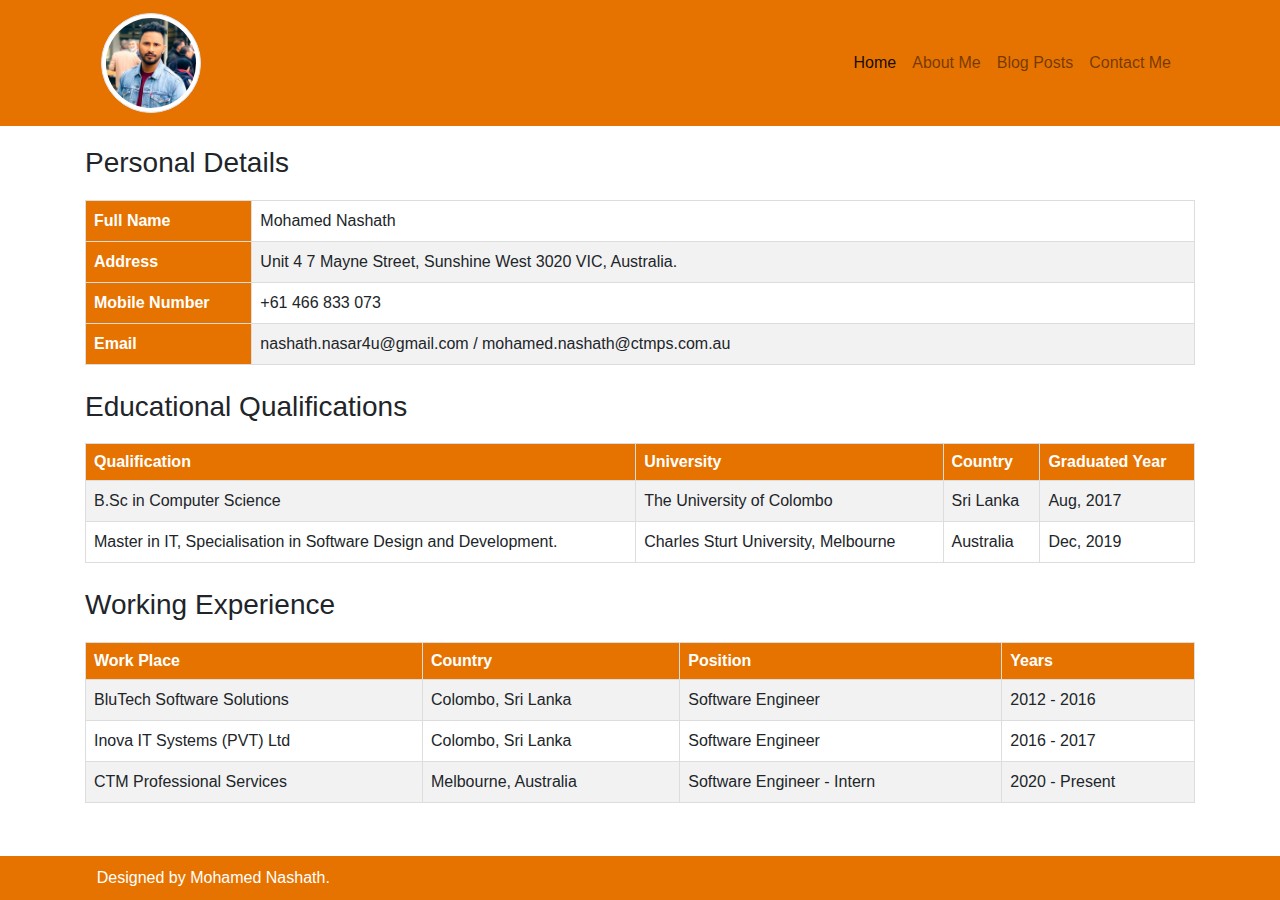
==== aboutus.html @ 5dfe7734 "Project0 completed files" ====
<!DOCTYPE html>
<html lang="en">
  <head>
    <!-- Required meta tags -->
    <meta charset="utf-8">
    <meta name="viewport" content="width=device-width, initial-scale=1, shrink-to-fit=no">

    <!-- Bootstrap CSS -->
    <link rel="stylesheet" href="https://maxcdn.bootstrapcdn.com/bootstrap/4.0.0/css/bootstrap.min.css" integrity="sha384-Gn5384xqQ1aoWXA+058RXPxPg6fy4IWvTNh0E263XmFcJlSAwiGgFAW/dAiS6JXm" crossorigin="anonymous">
    <link rel="stylesheet" type="text/css" href="css/custom-style.css">
    <link href='https://cdnjs.cloudflare.com/ajax/libs/font-awesome/4.0.3/css/font-awesome.css'>

    <title>My Webpage</title>
  </head>
  <body>
    <div id="header" class="container-fluid custom-header-style">
      <div class="container">
        <nav class="navbar navbar-expand-lg navbar-light">
          <a class="navbar-brand" href="#">
            <img src="images/rsz_profile.png" class="img-thumbnail rounded-circle" width="100" height="100" alt="">
          </a>

          <div class="collapse navbar-collapse" id="navbarSupportedContent">
            <ul class="navbar-nav ml-auto">
              <li class="nav-item active">
                <a class="nav-link" href="index.html">Home <span class="sr-only">(current)</span></a>
              </li>
              <li class="nav-item">
                <a class="nav-link" href="aboutus.html">About Me</a>
              </li>
              <li class="nav-item dropdown">
                <a class="nav-link" href="blog.html">Blog Posts</a>
              </li>
              <li class="nav-item">
                <a class="nav-link" href="contactus.html">Contact Me</a>
              </li>
            </ul>
          </div>
        </nav>
      </div>
    </div>

    <div class="container-fluid">
      <div class="container">
        <div class="heading">
          <h3>Personal Details</h3>
        </div>
          <table id="personal-details-table">
            <tr>
              <th>Full Name</th>
              <td>Mohamed Nashath</td>
            </tr>
            <tr>
              <th>Address</th>
              <td>Unit 4 7 Mayne Street, Sunshine West 3020 VIC, Australia.</td>
            </tr>
            <tr>
              <th>Mobile Number</th>
              <td>+61 466 833 073</td>
            </tr>
            <tr>
              <th>Email</th>
              <td>nashath.nasar4u@gmail.com / mohamed.nashath@ctmps.com.au</td>
            </tr>
          </table>
          <div class="heading">
            <h3>Educational Qualifications</h3>
          </div>
            <table id="qualifications-table">
              <tr>
                <th>Qualification</th>
                <th>University</th>
                <th>Country</th>
                <th>Graduated Year</th>
              </tr>
              <tr>
                <td>B.Sc in Computer Science</td>
                <td>The University of Colombo</td>
                <td>Sri Lanka</td>
                <td>Aug, 2017</td>
              </tr>
              <tr>
                <td>Master in IT, Specialisation in Software Design and Development.</td>
                <td>Charles Sturt University, Melbourne</td>
                <td>Australia</td>
                <td>Dec, 2019</td>
              </tr>
            </table>
            <div class="heading">
              <h3>Working Experience</h3>
            </div>
              <table id="qualifications-table">
                <tr>
                  <th>Work Place</th>
                  <th>Country</th>
                  <th>Position</th>
                  <th>Years</th>
                </tr>
                <tr>
                  <td>BluTech Software Solutions</td>
                  <td>Colombo, Sri Lanka</td>
                  <td>Software Engineer</td>
                  <td>2012 - 2016</td>
                </tr>
                <tr>
                  <td>Inova IT Systems (PVT) Ltd</td>
                  <td>Colombo, Sri Lanka</td>
                  <td>Software Engineer</td>
                  <td>2016 - 2017</td>
                </tr>
                <tr>
                  <td>CTM Professional Services</td>
                  <td>Melbourne, Australia</td>
                  <td>Software Engineer - Intern</td>
                  <td>2020 - Present</td>
                </tr>
              </table>
      </div>
    </div>

    <div id="footer" class="container-fluid custom-header-style footer">
        <div class="row">
          <div class="col col-sm-4">
            <p id="footer-copyrights-tag">Designed by Mohamed Nashath.</p>
          </div>
          <div class="col col-sm-8">
          </div>
        </div>
    </div>

    <!-- Optional JavaScript -->
    <!-- jQuery first, then Popper.js, then Bootstrap JS -->
    <script src="https://code.jquery.com/jquery-3.2.1.slim.min.js" integrity="sha384-KJ3o2DKtIkvYIK3UENzmM7KCkRr/rE9/Qpg6aAZGJwFDMVNA/GpGFF93hXpG5KkN" crossorigin="anonymous"></script>
    <script src="https://cdnjs.cloudflare.com/ajax/libs/popper.js/1.12.9/umd/popper.min.js" integrity="sha384-ApNbgh9B+Y1QKtv3Rn7W3mgPxhU9K/ScQsAP7hUibX39j7fakFPskvXusvfa0b4Q" crossorigin="anonymous"></script>
    <script src="https://maxcdn.bootstrapcdn.com/bootstrap/4.0.0/js/bootstrap.min.js" integrity="sha384-JZR6Spejh4U02d8jOt6vLEHfe/JQGiRRSQQxSfFWpi1MquVdAyjUar5+76PVCmYl" crossorigin="anonymous"></script>
    <script src='https://cdnjs.cloudflare.com/ajax/libs/jquery/3.2.1/jquery.min.js'></script>
  </body>
</html>
---- css/custom-style.css ----
.custom-header-style{
  background-color: #e67300;
}

#footer-copyrights-tag{
  margin: 10px auto 10px auto;
}

#personal-details-table{
  width: 100%;
  border-collapse: collapse;
  margin-top: 20px;
  margin-bottom: 25px;
}
#personal-details-table th, #personal-details-table td{
  border: 1px solid #ddd;
  padding: 8px;
}

#personal-details-table tr:nth-child(even){background-color: #f2f2f2;}

#personal-details-table tr:hover {background-color: #ddd;}

#personal-details-table th{
  padding-top: 6px;
  padding-bottom: 6px;
  text-align: left;
  background-color: #e67300;
  color: white;
  width: 15%;
}

#qualifications-table{
  width: 100%;
  border-collapse: collapse;
  margin-top: 20px;
  margin-bottom: 25px;
}
#qualifications-table th, #qualifications-table td{
  border: 1px solid #ddd;
  padding: 8px;
}

#qualifications-table tr:nth-child(even){background-color: #f2f2f2;}

#qualifications-table tr:hover {background-color: #ddd;}

#qualifications-table th {
  padding-top: 6px;
  padding-bottom: 6px;
  text-align: left;
  background-color: #e67300;
  color: white;
}

.heading{
  margin-top: 20px;
}

.footer{
  position: fixed;
  left: 0;
  bottom: 0;
  width: 100%;
  background-color: #e67300;
  color: white;
  text-align: center;
}


@media only screen and (max-width: 600px) {
  body {
    background-color: lightblue;
  }
}

.content{
  margin-top: 15%;
  margin-left: 20%;
}

.content-hello{
  font-size: 70px;
  color: #e67300;
  font-family: "Comic Sans MS", "cursive", "sans-serif";
}

.content-me{
  font-size: 50px;
  font-family: "Comic Sans MS", "cursive", "sans-serif";
}

.blog-post{
  margin-top: 30px;
}

.blog-post-heading{
  margin-bottom: 20px;
}

#blog-body{
  margin-top: 20px;
}
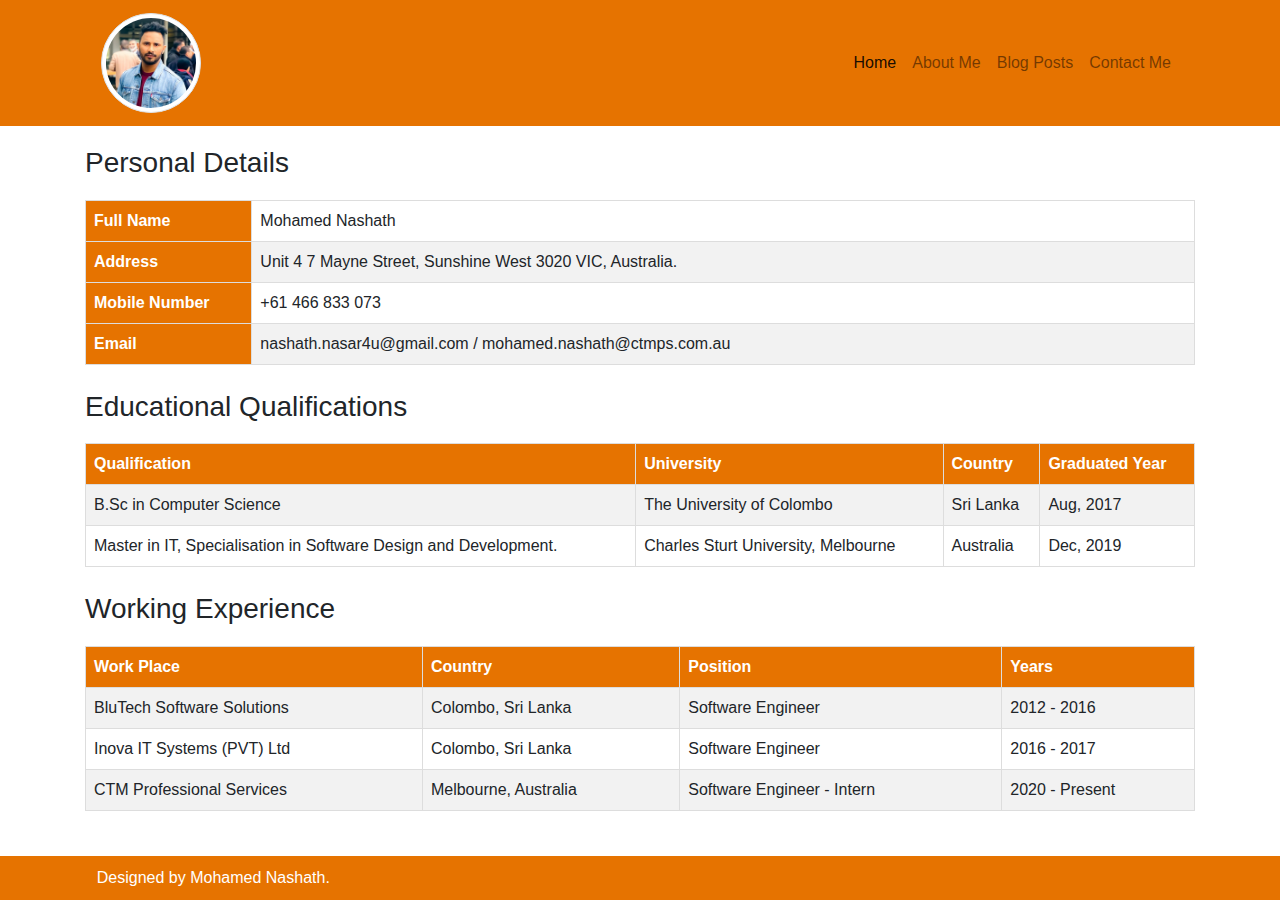
==== commit b9b039eb: "SaaS files added." ====
--- a/aboutus.html
+++ b/aboutus.html
@@ -9,6 +9,7 @@
     <link rel="stylesheet" href="https://maxcdn.bootstrapcdn.com/bootstrap/4.0.0/css/bootstrap.min.css" integrity="sha384-Gn5384xqQ1aoWXA+058RXPxPg6fy4IWvTNh0E263XmFcJlSAwiGgFAW/dAiS6JXm" crossorigin="anonymous">
     <link rel="stylesheet" type="text/css" href="css/custom-style.css">
     <link href='https://cdnjs.cloudflare.com/ajax/libs/font-awesome/4.0.3/css/font-awesome.css'>
+    <link rel="stylesheet" type="text/css" href="css/custom-sass.css">
 
     <title>My Webpage</title>
   </head>
--- a/css/custom-style.css
+++ b/css/custom-style.css
@@ -1,57 +1,9 @@
-
 .custom-header-style{
   background-color: #e67300;
 }
 
 #footer-copyrights-tag{
   margin: 10px auto 10px auto;
-}
-
-#personal-details-table{
-  width: 100%;
-  border-collapse: collapse;
-  margin-top: 20px;
-  margin-bottom: 25px;
-}
-#personal-details-table th, #personal-details-table td{
-  border: 1px solid #ddd;
-  padding: 8px;
-}
-
-#personal-details-table tr:nth-child(even){background-color: #f2f2f2;}
-
-#personal-details-table tr:hover {background-color: #ddd;}
-
-#personal-details-table th{
-  padding-top: 6px;
-  padding-bottom: 6px;
-  text-align: left;
-  background-color: #e67300;
-  color: white;
-  width: 15%;
-}
-
-#qualifications-table{
-  width: 100%;
-  border-collapse: collapse;
-  margin-top: 20px;
-  margin-bottom: 25px;
-}
-#qualifications-table th, #qualifications-table td{
-  border: 1px solid #ddd;
-  padding: 8px;
-}
-
-#qualifications-table tr:nth-child(even){background-color: #f2f2f2;}
-
-#qualifications-table tr:hover {background-color: #ddd;}
-
-#qualifications-table th {
-  padding-top: 6px;
-  padding-bottom: 6px;
-  text-align: left;
-  background-color: #e67300;
-  color: white;
 }
 
 .heading{
@@ -80,17 +32,6 @@
   margin-left: 20%;
 }
 
-.content-hello{
-  font-size: 70px;
-  color: #e67300;
-  font-family: "Comic Sans MS", "cursive", "sans-serif";
-}
-
-.content-me{
-  font-size: 50px;
-  font-family: "Comic Sans MS", "cursive", "sans-serif";
-}
-
 .blog-post{
   margin-top: 30px;
 }
@@ -102,3 +43,36 @@
 #blog-body{
   margin-top: 20px;
 }
+
+#contact-content{
+  margin-top: 50px;
+}
+
+@media (max-width:700px) {
+  #footer-copyrights-tag{
+    font-size: 12px;
+  }
+}
+
+@media (max-width:699px) {
+  #contact-content{
+    margin-top: 25%;
+  }
+
+  #full-name{
+    display: none;
+  }
+  #short-name{
+    display: block;
+  }
+
+}
+
+@media (min-width:700px) {
+  #full-name{
+    display: block;
+  }
+  #short-name{
+    display: none;
+  }
+}
--- a/css/custom-sass.css
+++ b/css/custom-sass.css
@@ -0,0 +1,77 @@
+#qualifications-table, #personal-details-table {
+  width: 100%;
+  border-collapse: collapse;
+  margin-top: 20px;
+  margin-bottom: 25px;
+}
+
+#qualifications-table th, #personal-details-table th {
+  padding-top: 6px;
+  padding-bottom: 6px;
+  text-align: left;
+  background-color: #e67300;
+  color: white;
+}
+
+#personal-details-table th, #personal-details-table td {
+  border: 1px solid #ddd;
+  padding: 8px;
+}
+
+#personal-details-table tr:nth-child(even) {
+  background-color: #f2f2f2;
+}
+
+#personal-details-table tr:hover {
+  background-color: #ddd;
+}
+
+#personal-details-table th {
+  width: 15%;
+}
+
+#qualifications-table th, #qualifications-table td {
+  border: 1px solid #ddd;
+  padding: 8px;
+}
+
+#qualifications-table tr:nth-child(even) {
+  background-color: #f2f2f2;
+}
+
+#qualifications-table tr:hover {
+  background-color: #ddd;
+}
+
+input[type=text] {
+  background-color: #e67300;
+}
+
+input[type=email] {
+  background-color: lightgreen;
+}
+
+textarea[type=textarea] {
+  background-color: lightblue;
+}
+
+@media (max-width: 600px) {
+  #exampleFormControlTextarea1 {
+    background-color: yellow;
+  }
+}
+div .content-hello {
+  font-size: 70px;
+  color: #e67300;
+  font-family: "Comic Sans MS", "cursive", "sans-serif";
+}
+div #full-name {
+  font-size: 50px;
+  font-family: "Comic Sans MS", "cursive", "sans-serif";
+}
+div #short-name {
+  font-size: 50px;
+  font-family: "Comic Sans MS", "cursive", "sans-serif";
+}
+
+/*# sourceMappingURL=custom-sass.css.map */
